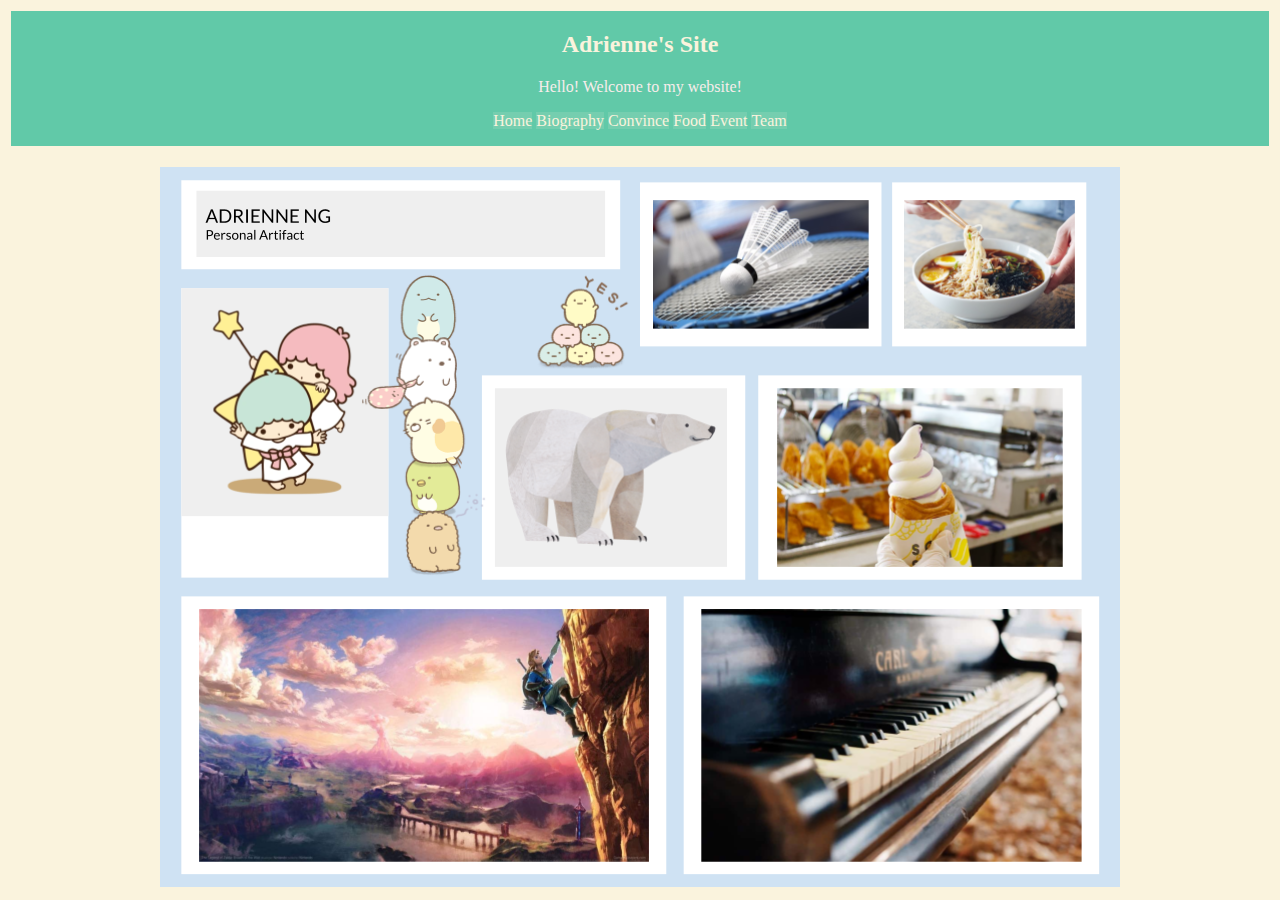
==== index.html @ c55681d7 "Update index.html" ====
<!DOCTYPE html>
<html lang="en">
<head>
  <meta charset="UTF-8">
  <meta name="viewport" content="width=device-width, initial-scale=1">
  <title>Adrienne's Site</title>
  <link rel="icon" href="https://www.powayusd.com/getmedia/ab8dcd57-c509-47ea-b0db-28d2c5769a02/wvhsLogo_2.aspx?width=123&height=100&ext=.png">
</head>
  <div class="stuck">
    <h2>Adrienne's Site</h2>
    <p>Hello! Welcome to my website!</p>
    <ul{text-align: center>
      <li><a href="index.html">Home</a></li>
      <li><a href="authorcharlesdickens.html">Biography</a></li>
      <li><a href="convince/main.html">Convince</a></li>
      <li><a href="food/main.html">Food</a></li>
      <li><a href="event/main.html">Event</a></li>
      <li><a href="team/main.html">Team</a></li>
    </ul>
    <pr></p>
  </div>
<body>
  <br>
<img src="Personal Artifact (Adrienne Ng).png" img>
</body>
</html>
  
  
  <style>
div.stuck{
  border: 3px solid #FAF3DD;
  background-color: #61C9A8;
  color: #F8EDEB;
  position: sticky;
  top: 0;
}
h2{
  text-align: center;
  color: #FAF3DD;
}
body{
  background-color: #FAF3DD;
  text-align: center
}


a{
  color: #FAF3DD;
  background-color: #75CEAF;
}

a:hover{
  background-color: #89D3B5;
  text-decoration: none;
}

a:link {
  text-decoration: none;
}

a:visited {
  text-decoration: none;
}

a:active {
  text-decoration: none;
}

li{
  display: inline;
}
  </style>



</body>
</html>
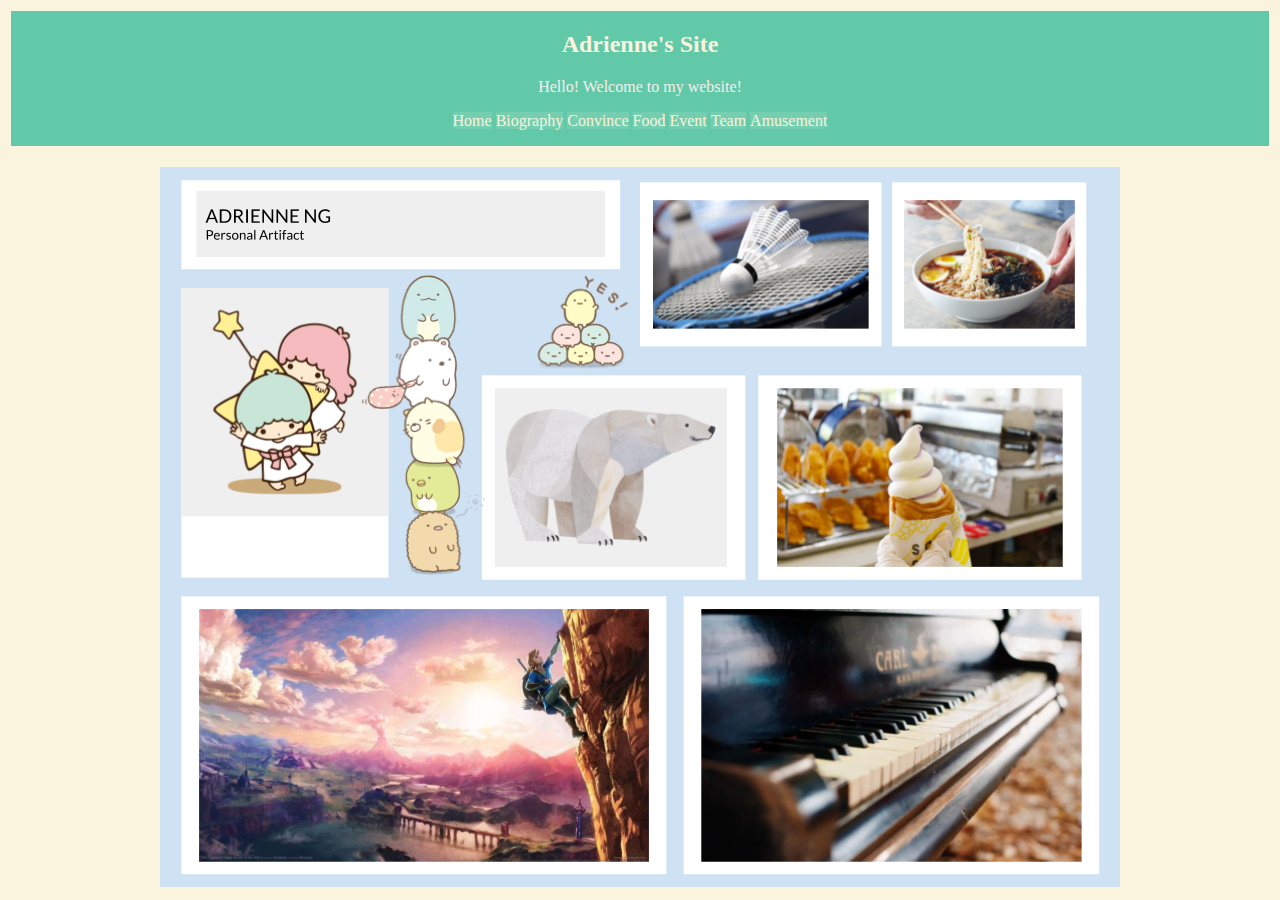
==== commit 0344cfac: "Update index.html" ====
--- a/index.html
+++ b/index.html
@@ -16,6 +16,7 @@
       <li><a href="food/main.html">Food</a></li>
       <li><a href="event/main.html">Event</a></li>
       <li><a href="team/main.html">Team</a></li>
+      <li><a href="amusement/main.html">Amusement</a></li>
     </ul>
     <pr></p>
   </div>
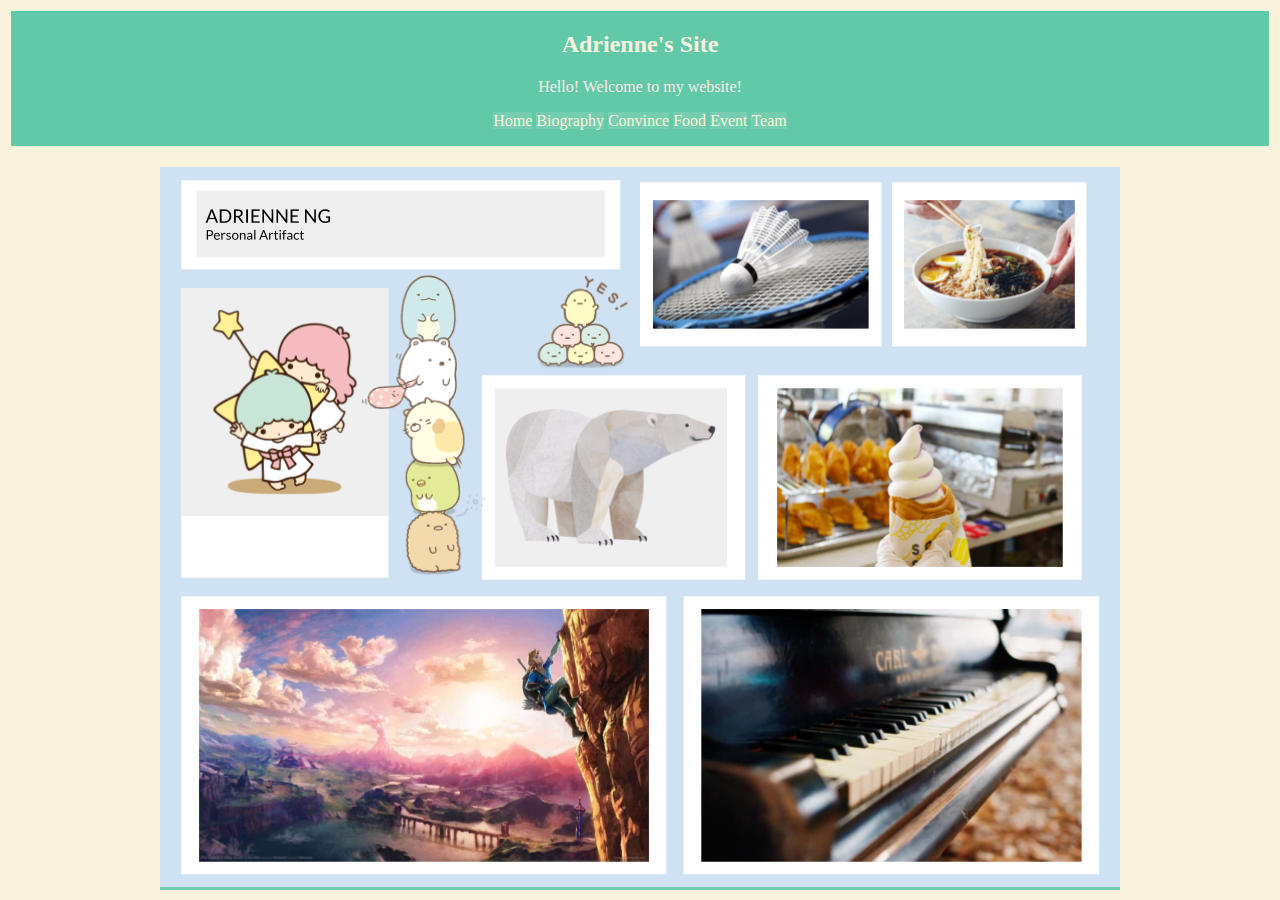
==== commit c8fa945a: "Update index.html" ====
--- a/index.html
+++ b/index.html
@@ -16,7 +16,7 @@
       <li><a href="food/main.html">Food</a></li>
       <li><a href="event/main.html">Event</a></li>
       <li><a href="team/main.html">Team</a></li>
-      <li><a href="amusement/main.html">Amusement</a></li>
+      <li><a href="amusement/main.html"><Amusement</a></li>
     </ul>
     <pr></p>
   </div>
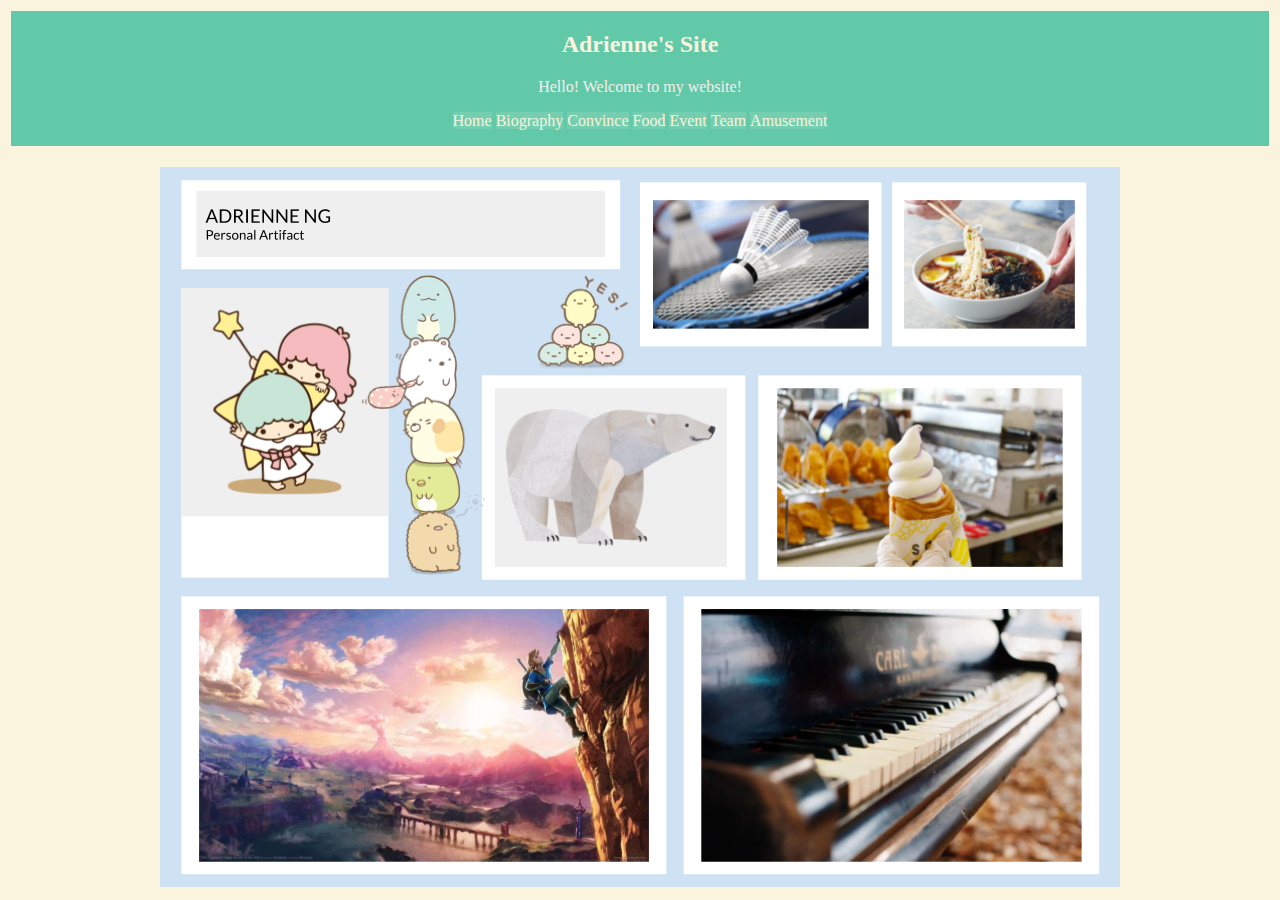
==== commit 929534ec: "Update index.html" ====
--- a/index.html
+++ b/index.html
@@ -16,7 +16,7 @@
       <li><a href="food/main.html">Food</a></li>
       <li><a href="event/main.html">Event</a></li>
       <li><a href="team/main.html">Team</a></li>
-      <li><a href="amusement/main.html"><Amusement</a></li>
+      <li><a href="amusement/main.html">Amusement</a></li>
     </ul>
     <pr></p>
   </div>
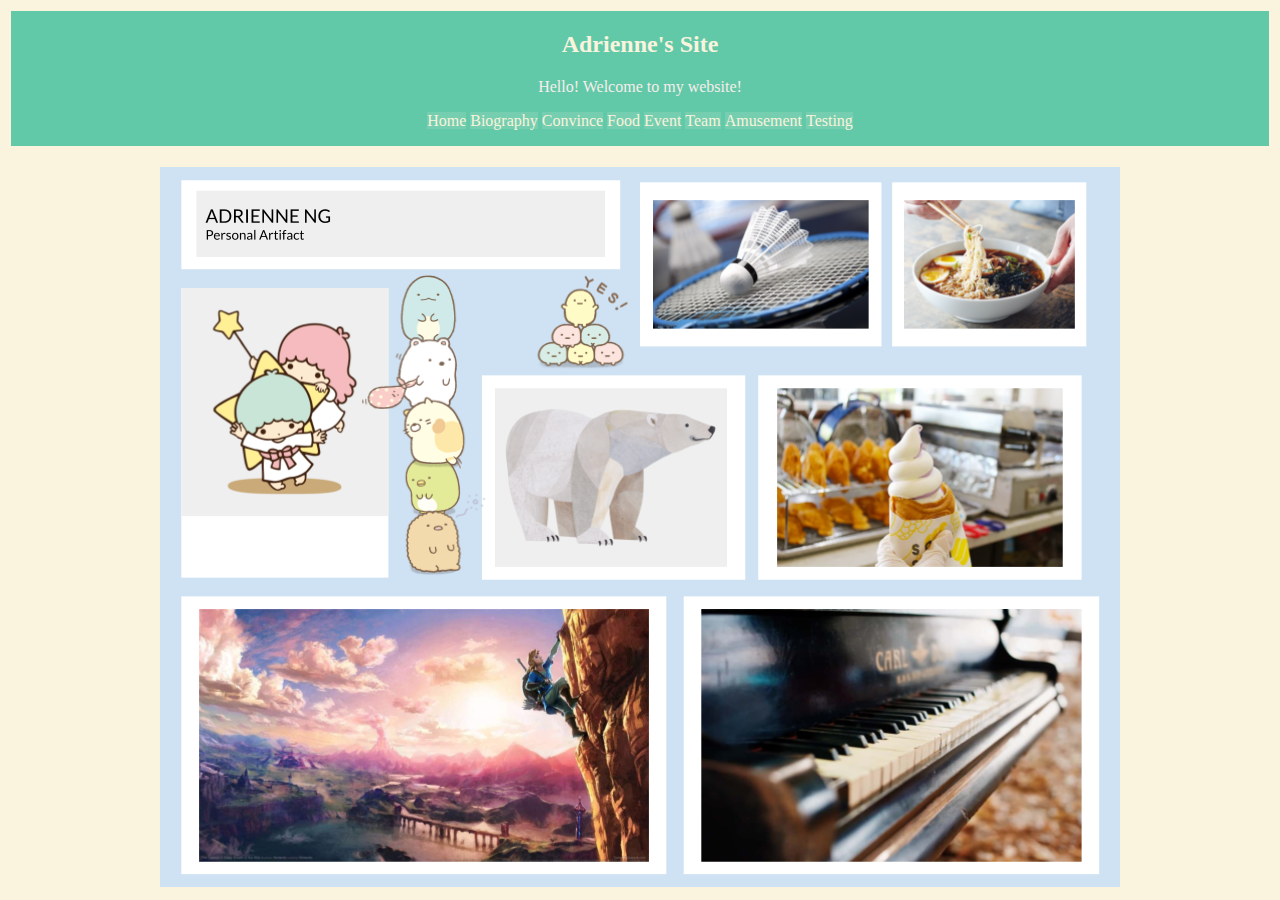
==== commit 6bd93464: "Update index.html" ====
--- a/index.html
+++ b/index.html
@@ -17,6 +17,7 @@
       <li><a href="event/main.html">Event</a></li>
       <li><a href="team/main.html">Team</a></li>
       <li><a href="amusement/main.html">Amusement</a></li>
+      <li><a href="amusement/test.html">Testing</a></li>
     </ul>
     <pr></p>
   </div>
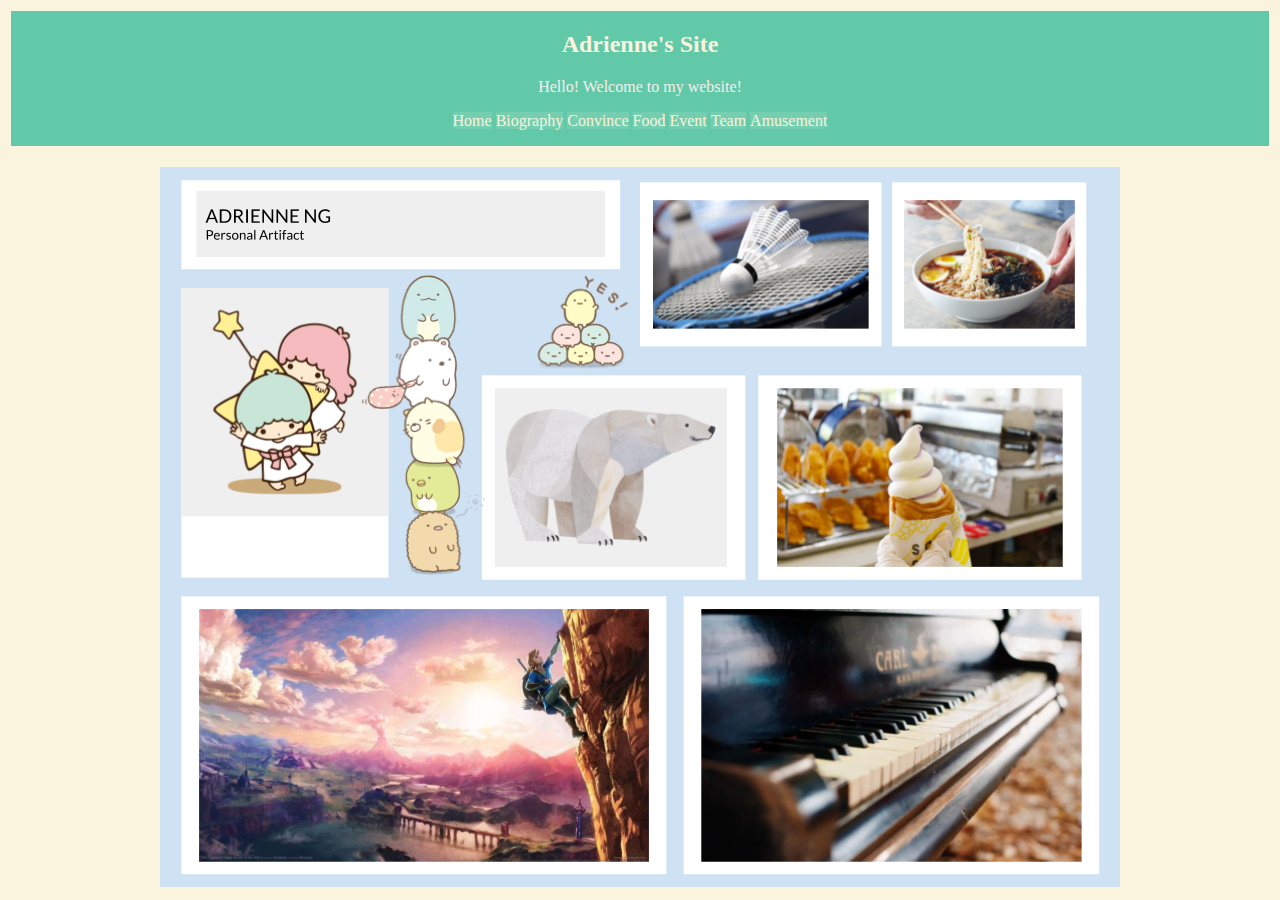
==== commit 7071da7b: "delete link" ====
--- a/index.html
+++ b/index.html
@@ -17,7 +17,6 @@
       <li><a href="event/main.html">Event</a></li>
       <li><a href="team/main.html">Team</a></li>
       <li><a href="amusement/main.html">Amusement</a></li>
-      <li><a href="amusement/test.html">Testing</a></li>
     </ul>
     <pr></p>
   </div>
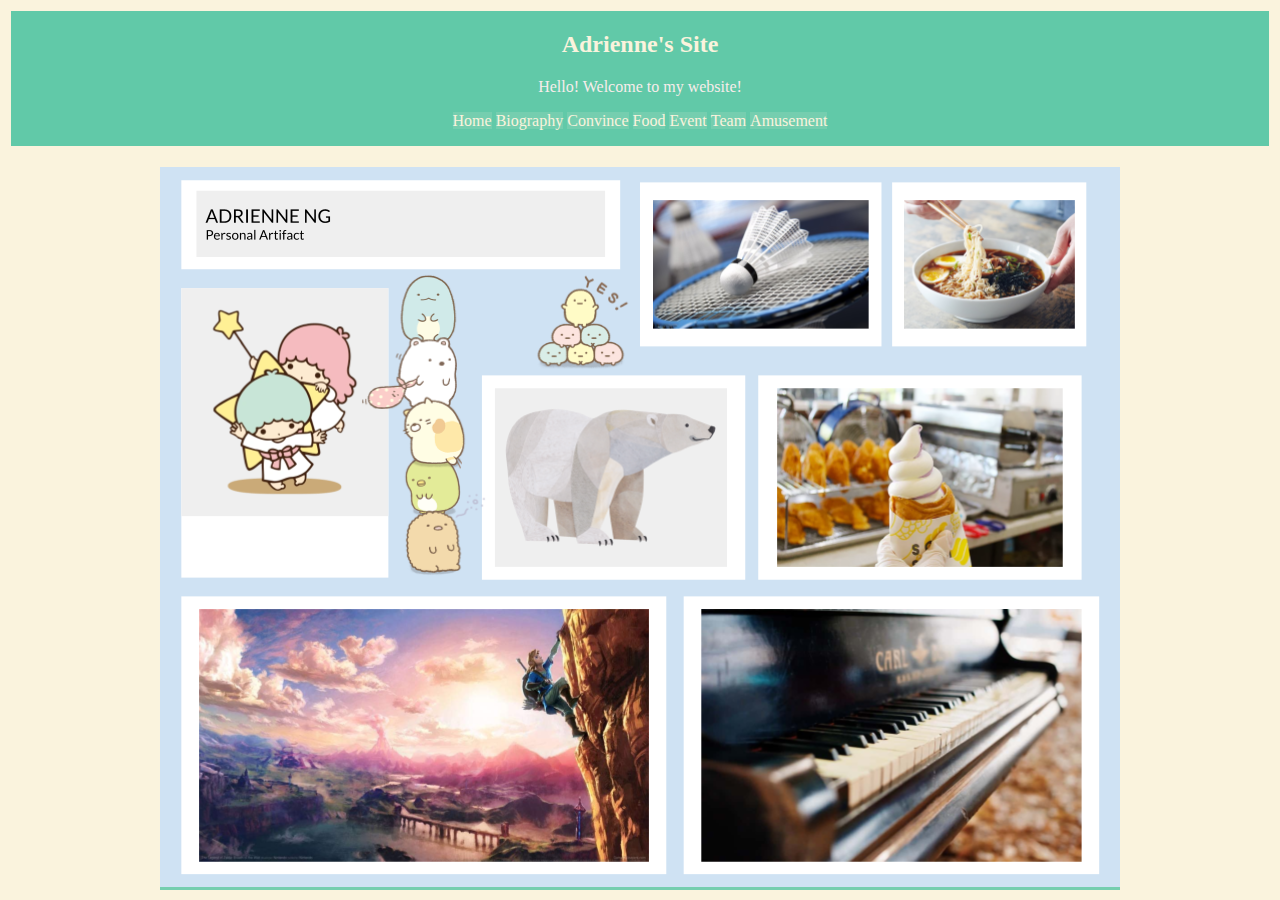
==== commit 219ed058: "Update index.html" ====
--- a/index.html
+++ b/index.html
@@ -17,6 +17,7 @@
       <li><a href="event/main.html">Event</a></li>
       <li><a href="team/main.html">Team</a></li>
       <li><a href="amusement/main.html">Amusement</a></li>
+      <li><a href="brand/main.html"><Brand</a></li>
     </ul>
     <pr></p>
   </div>
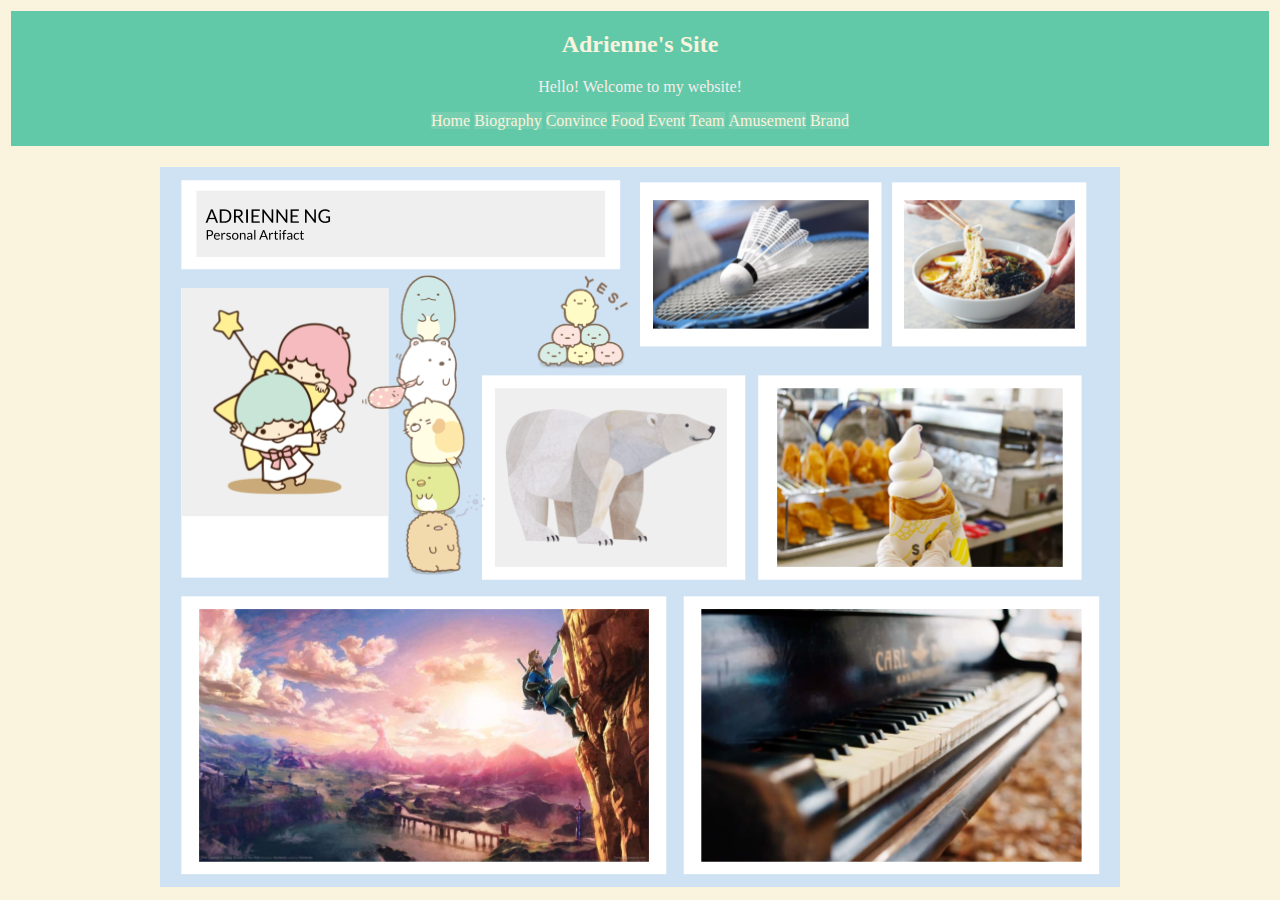
==== commit beb9b711: "Update index.html" ====
--- a/index.html
+++ b/index.html
@@ -17,7 +17,7 @@
       <li><a href="event/main.html">Event</a></li>
       <li><a href="team/main.html">Team</a></li>
       <li><a href="amusement/main.html">Amusement</a></li>
-      <li><a href="brand/main.html"><Brand</a></li>
+      <li><a href="brand/main.html">Brand</a></li>
     </ul>
     <pr></p>
   </div>
